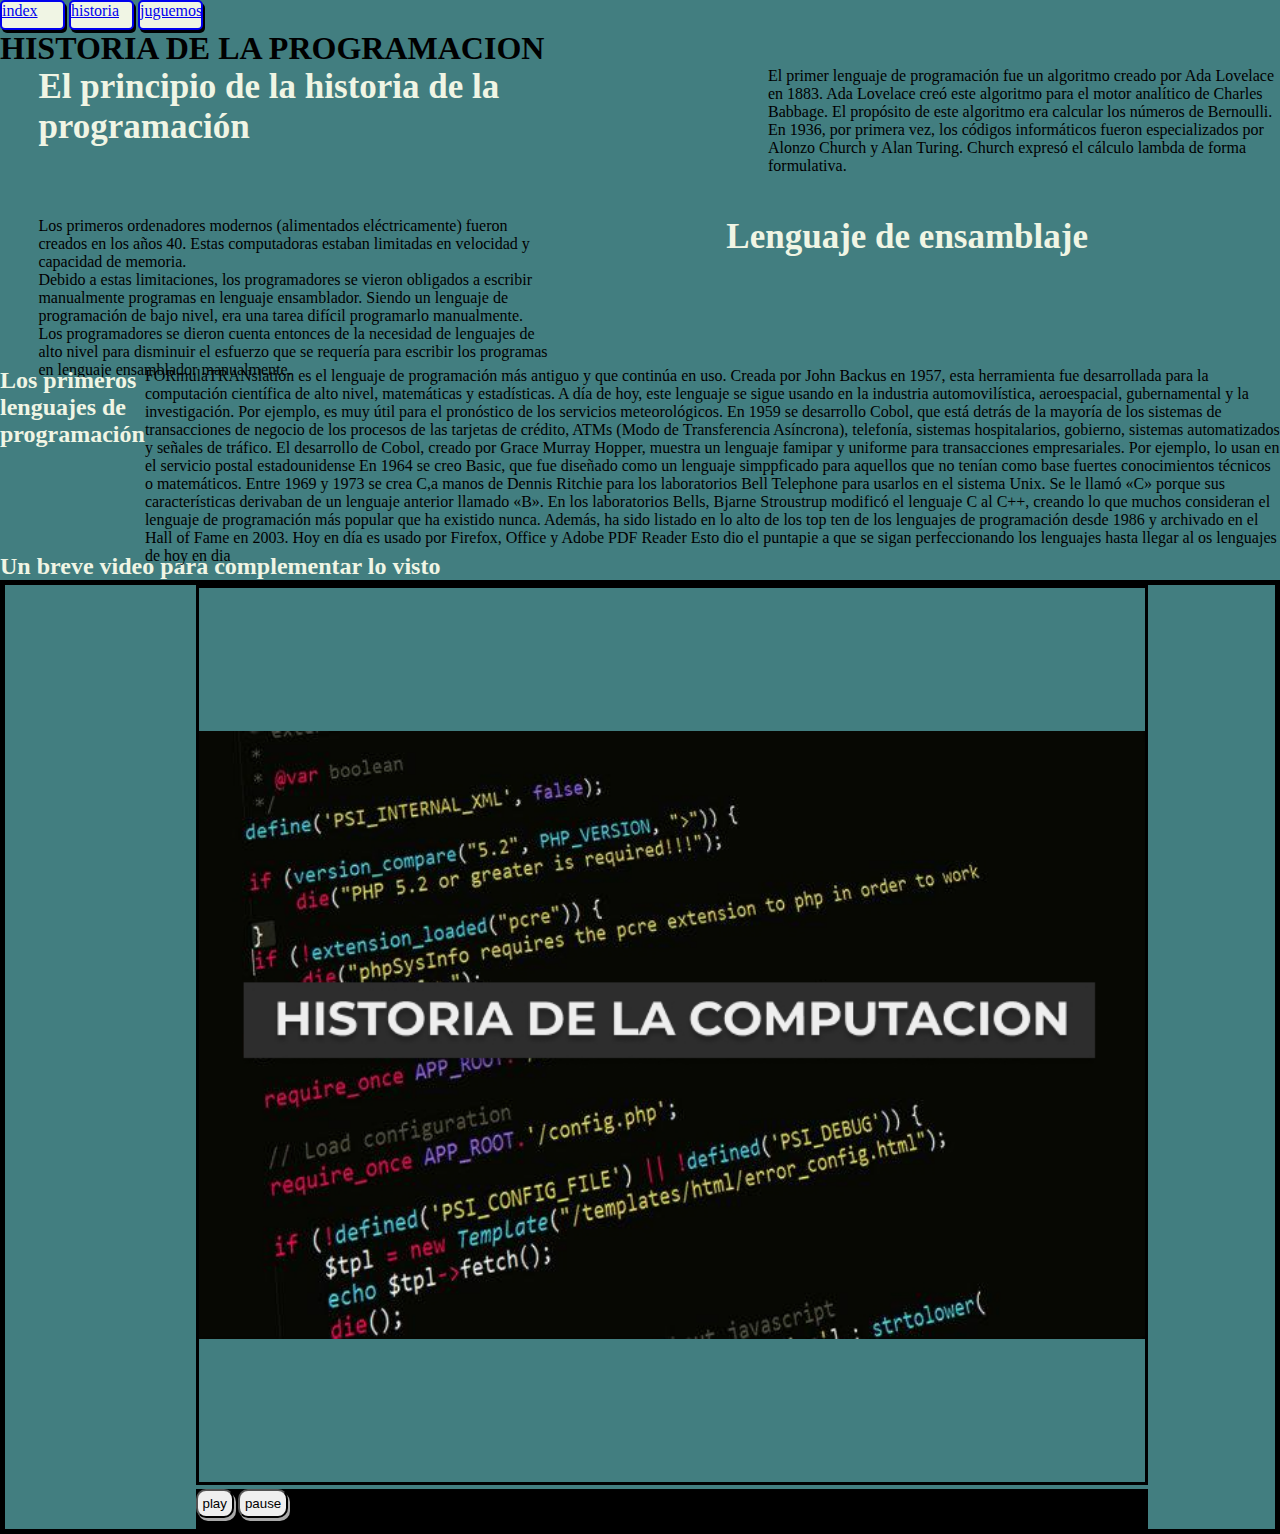
==== historia.html @ 58fbc531 "first commit" ====
<!DOCTYPE html>
<html>
<head>
	<meta charset="utf-8">
	<meta name="viewport" content="width=device-width, initial-scale=1">
	<title>Proyecto-Final</title>
	<link rel="stylesheet" type="text/css" href="estilo.css">
</head>
<body>
	<header>
	<nav>
		<main>
			<a href="index.html">index</a>
			<a href="historia.html">historia</a>
			<a href="juguemos.html">juguemos</a>
		    
		</main>
	</nav>
	
	<h1>HISTORIA DE LA PROGRAMACION</h1>

	<div class="container">
	<h2>El principio de la historia de la <br>programación</h2>
	<p>El primer lenguaje de programación fue un algoritmo creado por Ada Lovelace en 1883. Ada Lovelace creó este algoritmo para el motor analítico de Charles Babbage. El propósito de este algoritmo era calcular los números de Bernoulli. En 1936, por primera vez, los códigos informáticos fueron especializados por Alonzo Church y Alan Turing. Church expresó el cálculo lambda de forma formulativa.</p>
	</div>
	<div class="caja2">
	<h2>Lenguaje de ensamblaje</h2>
	<p>Los primeros ordenadores modernos (alimentados eléctricamente) fueron creados en los años 40. Estas computadoras estaban limitadas en velocidad y capacidad de memoria.<br>
Debido a estas limitaciones, los programadores se vieron obligados a escribir manualmente programas en lenguaje ensamblador. Siendo un lenguaje de programación de bajo nivel, era una tarea difícil programarlo manualmente. Los programadores se dieron cuenta entonces de la necesidad de lenguajes de alto nivel para disminuir el esfuerzo que se requería para escribir los programas en lenguaje ensamblador manualmente.</p>
    </div>
    <div class="caja3">
    <h2>Los primeros lenguajes de programación</h2>
    <p>FORmulaTRANslation es el lenguaje de programación más antiguo y que continúa en uso. Creada por John Backus en 1957, esta herramienta fue desarrollada para la computación científica de alto nivel, matemáticas y estadísticas. A día de hoy, este lenguaje se sigue usando en la industria automovilística, aeroespacial, gubernamental y la investigación. Por ejemplo, es muy útil para el pronóstico de los servicios meteorológicos.

En 1959 se desarrollo Cobol, que está detrás de la mayoría de los sistemas de transacciones de negocio de los procesos de las tarjetas de crédito, ATMs (Modo de Transferencia Asíncrona), telefonía, sistemas hospitalarios, gobierno, sistemas automatizados y señales de tráfico.
El desarrollo de Cobol, creado por Grace Murray Hopper, muestra un lenguaje famipar y uniforme para transacciones empresariales. Por ejemplo, lo usan en el servicio postal estadounidense

En 1964 se creo Basic, que fue diseñado como un lenguaje simppficado para aquellos que no tenían como base fuertes conocimientos técnicos o matemáticos.

Entre 1969 y 1973 se crea C,a manos de Dennis Ritchie para los laboratorios Bell Telephone para usarlos en el sistema Unix. Se le llamó «C» porque sus características derivaban de un lenguaje anterior llamado «B».

En los laboratorios Bells, Bjarne Stroustrup modificó el lenguaje C al C++, creando lo que muchos consideran el lenguaje de programación más popular que ha existido nunca. Además, ha sido listado en lo alto de los top ten de los lenguajes de programación desde 1986 y archivado en el Hall of Fame en 2003. Hoy en día es usado por Firefox, Office y Adobe PDF Reader
Esto dio el puntapie a que se sigan perfeccionando los lenguajes hasta llegar al os lenguajes de hoy en dia</p>
    </div><br>
    <br>
    <h2>Un breve video para complementar lo visto</h2>
    <section class="video">
    	<video poster="img-video.jpg" >
    	<source src="historia-Comp.mp4" type="video/mp4">
    		<source src="historia-Comp.ogv" type="video/ogv">
    		</video>

    			<div class="botonera">
    				<button onclick="reproducir()">play</button>
    				<button onclick="pausar()">pause</button>
                </div>
    


    </section>
   
<script src="estilo.js"></script>
</body>
</html>
---- estilo.css ----
*{box-sizing: border-box;
padding: 0;
margin: 0;}
body{
	background: #427E80;
}
#001 {
	border-image-slice: ;
}
h{
	color: #F0F5E4;
	}
h2{
	color: #F0F5E4;
}
footer{
	background: #2D2D2D;
	display: block;
}

.video{
	display: block;
	align-items: center;
	position: absolute;
	border: solid 5px;
}
.video video{
	width: 75%;
	height: 900px;
	border:solid; 5px;
	position: relative;
	right: -15%;

	
}


.botonera{
	width: 75%;
	height: 40px;
	background-color: black;
	position: relative;
	right: -15%;
	top: 15%;
	
}
.botonera button{
	cursor: poiter;
	padding: 5px;
	border-radius: 10px;
	box-shadow: 2px 3px darkgray;


}
button:active{
	box-shadow: none;
	transform: translate(3px,2px);
}
a{
	border: solid 2px;
	border-radius: 5px;
	background-color: #F0F5E4;
	display:inline-flex;
	width: 65px;
	height: 30px;
	box-shadow: 2px 3px black;
}
a:active{
	box-shadow: none;
	transform: translate(3px,2px);
}
.container{
	display: flex;
	width: 100%;
	height: 150px;
	position: relative;
}
.container h2{
left: 3%;
position: absolute;
font-size: 35px;
;
}
.container p{
	right: -60%;
	position: relative;
	width: 40%;
}
.caja2{
	display: flex;
	width: 100%;
	height: 150px;
	position: relative;
}
.caja2 h2{
position: absolute;
font-size: 35px;
right: 15%;
}
.caja2 p{
	right: -40%;
	left: 3%;
	position: relative;
	width: 40%;
}
.caja3{
	display: flex;
	width: 100%;
	height: 150px;
	position: relative;
}
.caja2 h2{
position: absolute;
font-size: 35px;
right: 15%;
}
.caja2 p{
	right: -40%;
	left: 3%;
	position: relative;
	width: 40%;
}
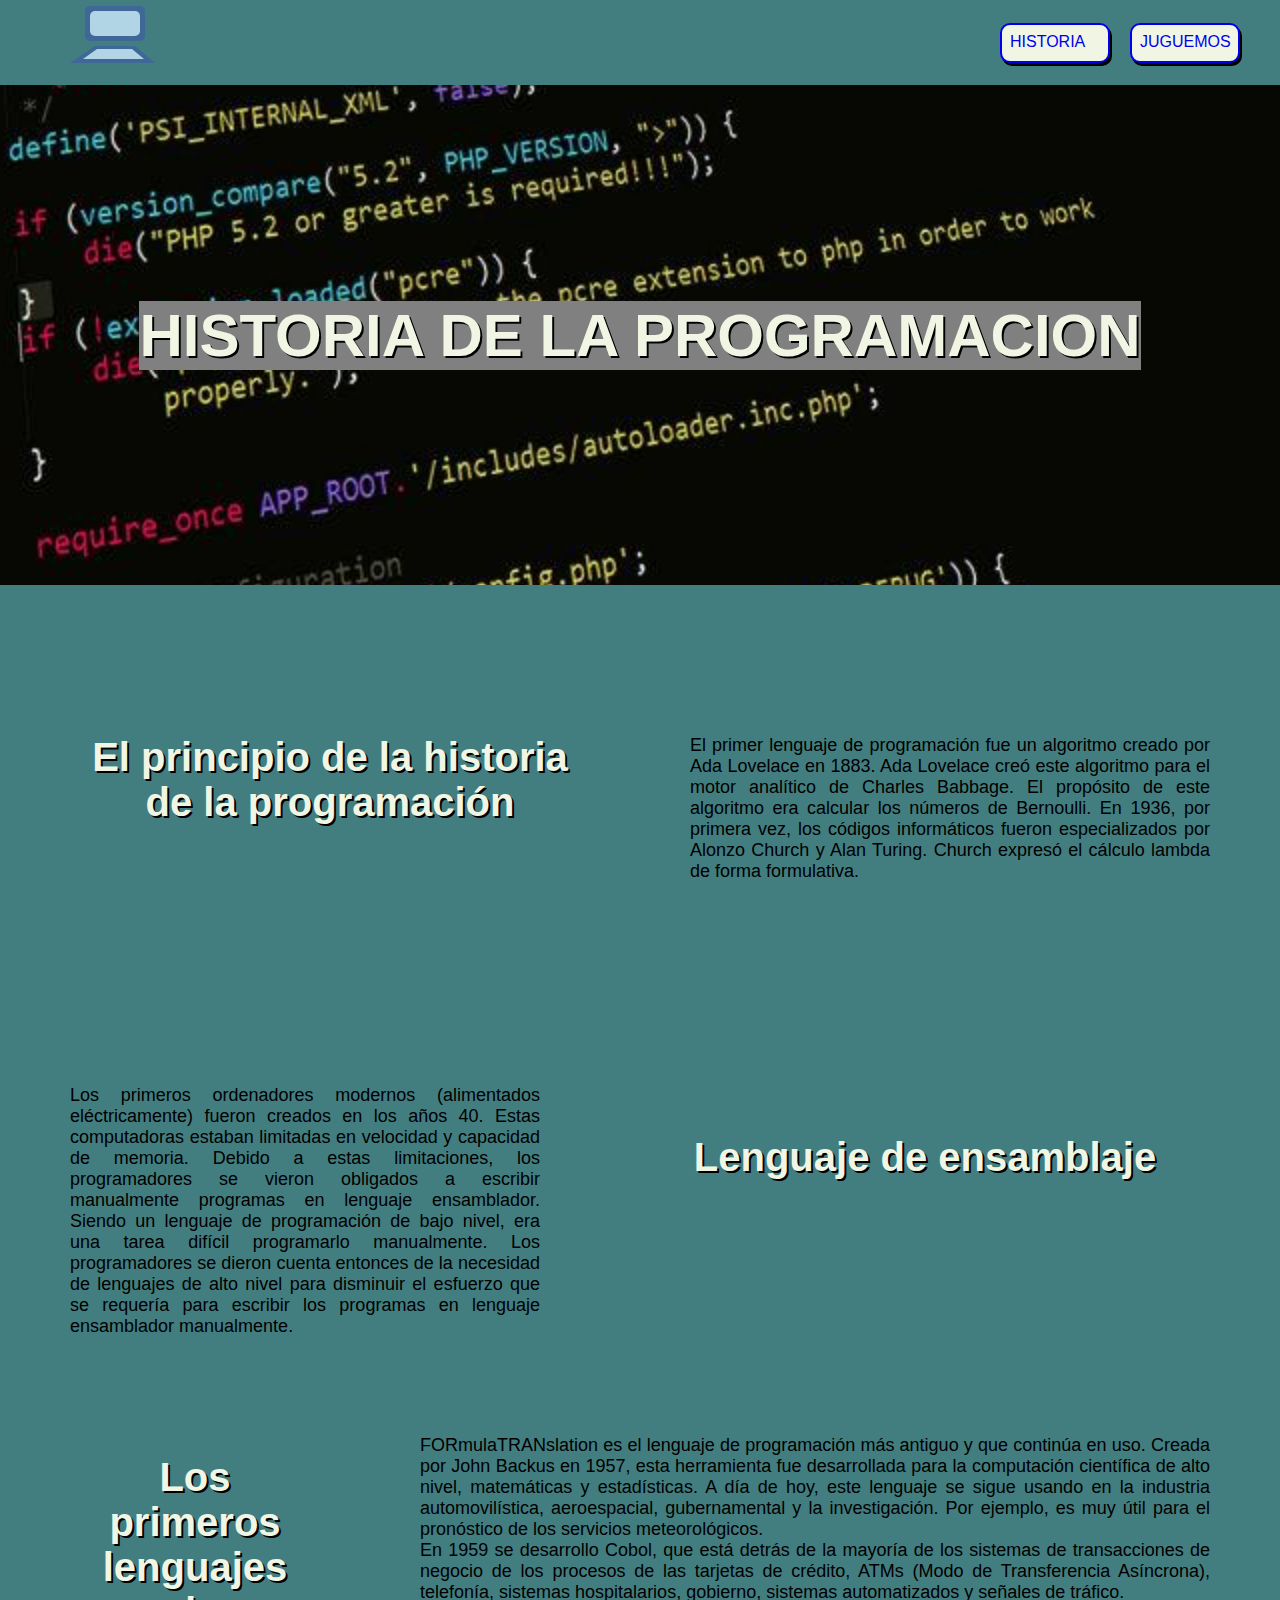
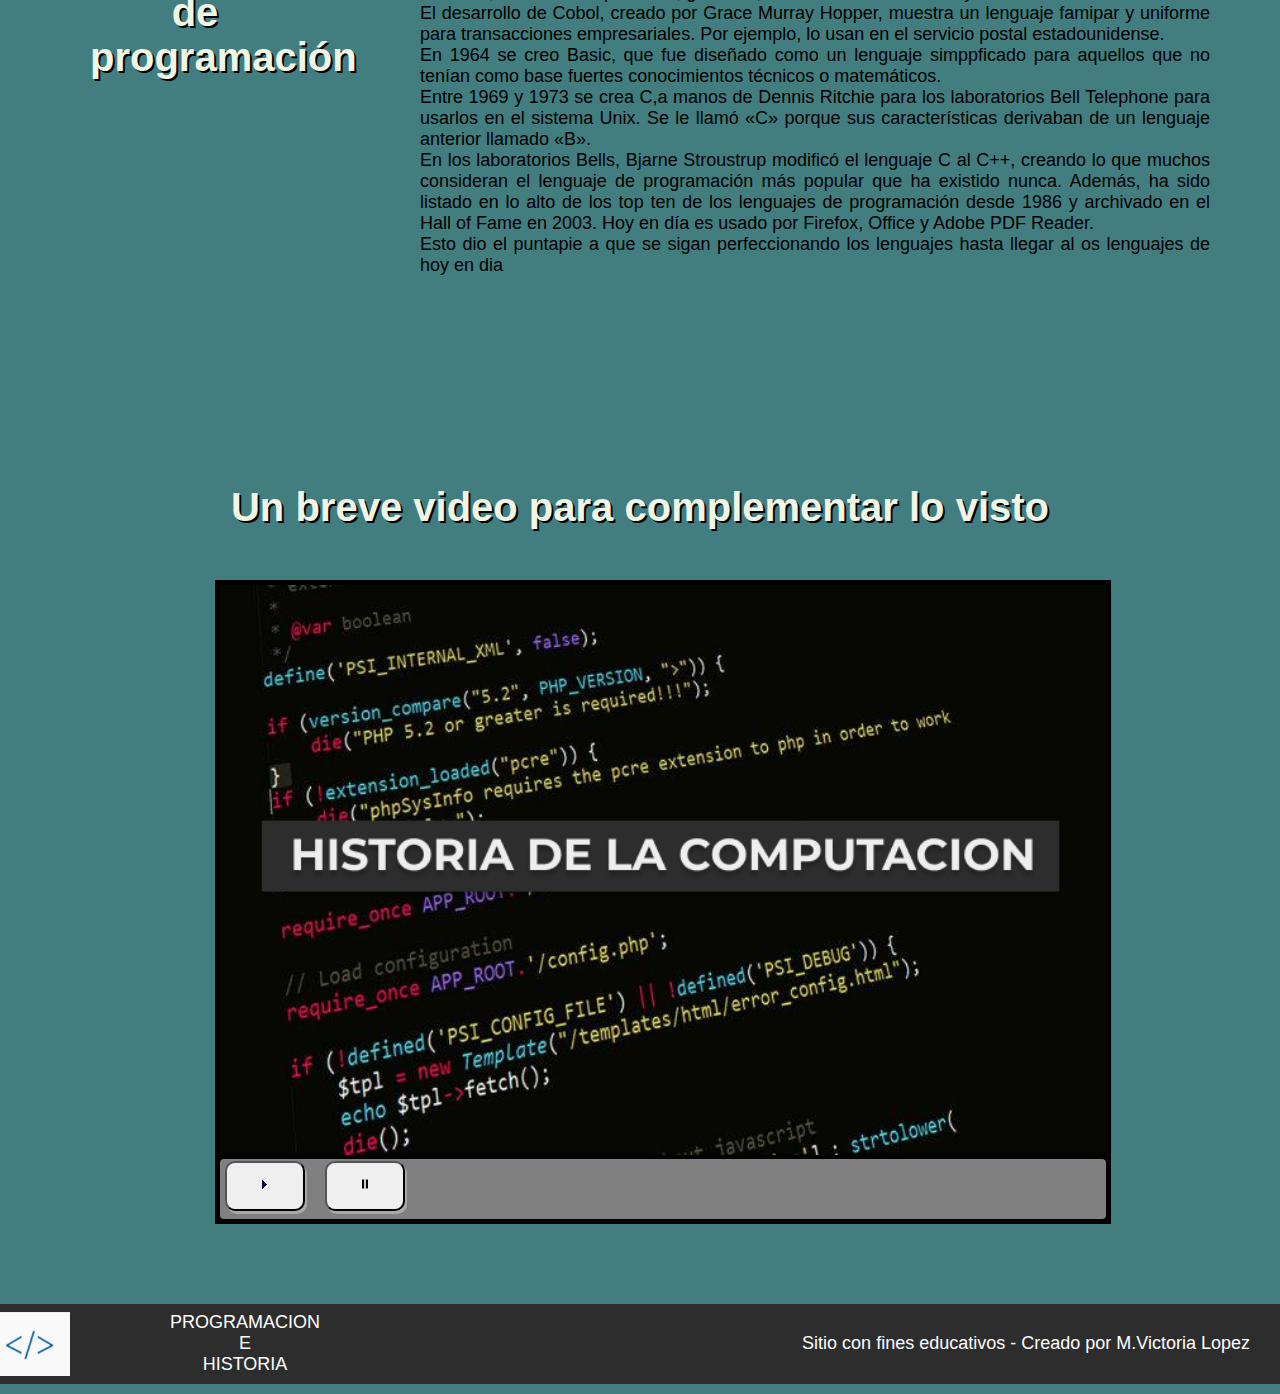
==== commit b33bd98d: "se agrega todo el proyecto" ====
--- a/historia.html
+++ b/historia.html
@@ -4,61 +4,89 @@
 	<meta charset="utf-8">
 	<meta name="viewport" content="width=device-width, initial-scale=1">
 	<title>Proyecto-Final</title>
+	<link rel="icon" type="logo.svg" href="./asset/logo.svg">
 	<link rel="stylesheet" type="text/css" href="estilo.css">
 </head>
 <body>
 	<header>
-	<nav>
-		<main>
-			<a href="index.html">index</a>
-			<a href="historia.html">historia</a>
-			<a href="juguemos.html">juguemos</a>
-		    
-		</main>
+			<nav class="navegador">
+		
+			<a href="index.html">
+				<svg width="200" height="80">
+				<rect id="logo1" x="45" y="5" width="60" height="35" rx="5"  fill="#3F6797"></rect>
+				<rect id="logo2" x="50" y="10" width="50" height="25" rx="5"  fill="#B1D5E4"></rect>
+				<polygon id="logo3" points="55 45 ,95 45,115 62,30 62" fill="#3F6797" ></polygon>
+				<polygon id="logo4" points="57 48 ,92 48,104 58,43 58" fill="#B1D5E4" ></polygon>
+			</svg>
+			</a>
+			<div class="navegador2">
+			<ul>
+				<li class="historia">
+			<a href="historia.html">HISTORIA</a>
+			</li>
+			<li class="juego">
+			<a href="juguemos.html">JUGUEMOS</a>
+            </li>  
+		</ul>
+		</div>
 	</nav>
+	<div id="titulo">
+	<header >
+        <div id="tituloTexto">        
+		<h1 >HISTORIA DE LA PROGRAMACION</h1>
+	</div>
+	</header></div>
 	
-	<h1>HISTORIA DE LA PROGRAMACION</h1>
-
-	<div class="container">
-	<h2>El principio de la historia de la <br>programación</h2>
+<article class="container">
+	<div class="caja1">
+	<h2>El principio de la historia de la programación</h2>
 	<p>El primer lenguaje de programación fue un algoritmo creado por Ada Lovelace en 1883. Ada Lovelace creó este algoritmo para el motor analítico de Charles Babbage. El propósito de este algoritmo era calcular los números de Bernoulli. En 1936, por primera vez, los códigos informáticos fueron especializados por Alonzo Church y Alan Turing. Church expresó el cálculo lambda de forma formulativa.</p>
 	</div>
 	<div class="caja2">
 	<h2>Lenguaje de ensamblaje</h2>
-	<p>Los primeros ordenadores modernos (alimentados eléctricamente) fueron creados en los años 40. Estas computadoras estaban limitadas en velocidad y capacidad de memoria.<br>
-Debido a estas limitaciones, los programadores se vieron obligados a escribir manualmente programas en lenguaje ensamblador. Siendo un lenguaje de programación de bajo nivel, era una tarea difícil programarlo manualmente. Los programadores se dieron cuenta entonces de la necesidad de lenguajes de alto nivel para disminuir el esfuerzo que se requería para escribir los programas en lenguaje ensamblador manualmente.</p>
+	<p>Los primeros ordenadores modernos (alimentados eléctricamente) fueron creados en los años 40. Estas computadoras estaban limitadas en velocidad y capacidad de memoria.
+    Debido a estas limitaciones, los programadores se vieron obligados a escribir manualmente programas en lenguaje ensamblador. Siendo un lenguaje de programación de bajo nivel, era una tarea difícil programarlo manualmente. Los programadores se dieron cuenta entonces de la necesidad de lenguajes de alto nivel para disminuir el esfuerzo que se requería para escribir los programas en lenguaje ensamblador manualmente.</p>
     </div>
     <div class="caja3">
     <h2>Los primeros lenguajes de programación</h2>
-    <p>FORmulaTRANslation es el lenguaje de programación más antiguo y que continúa en uso. Creada por John Backus en 1957, esta herramienta fue desarrollada para la computación científica de alto nivel, matemáticas y estadísticas. A día de hoy, este lenguaje se sigue usando en la industria automovilística, aeroespacial, gubernamental y la investigación. Por ejemplo, es muy útil para el pronóstico de los servicios meteorológicos.
+    <p>FORmulaTRANslation es el lenguaje de programación más antiguo y que continúa en uso. Creada por John Backus en 1957, esta herramienta fue desarrollada para la computación científica de alto nivel, matemáticas y estadísticas. A día de hoy, este lenguaje se sigue usando en la industria automovilística, aeroespacial, gubernamental y la investigación. Por ejemplo, es muy útil para el pronóstico de los servicios meteorológicos.<br>
 
-En 1959 se desarrollo Cobol, que está detrás de la mayoría de los sistemas de transacciones de negocio de los procesos de las tarjetas de crédito, ATMs (Modo de Transferencia Asíncrona), telefonía, sistemas hospitalarios, gobierno, sistemas automatizados y señales de tráfico.
-El desarrollo de Cobol, creado por Grace Murray Hopper, muestra un lenguaje famipar y uniforme para transacciones empresariales. Por ejemplo, lo usan en el servicio postal estadounidense
+    En 1959 se desarrollo Cobol, que está detrás de la mayoría de los sistemas de transacciones de negocio de los procesos de las tarjetas de crédito, ATMs (Modo de Transferencia Asíncrona), telefonía, sistemas hospitalarios, gobierno, sistemas automatizados y señales de tráfico.<br>
+    El desarrollo de Cobol, creado por Grace Murray Hopper, muestra un lenguaje famipar y uniforme para transacciones empresariales. Por ejemplo, lo usan en el servicio postal estadounidense.<br>
 
-En 1964 se creo Basic, que fue diseñado como un lenguaje simppficado para aquellos que no tenían como base fuertes conocimientos técnicos o matemáticos.
+    En 1964 se creo Basic, que fue diseñado como un lenguaje simppficado para aquellos que no tenían como base fuertes conocimientos técnicos o matemáticos.<br>
 
-Entre 1969 y 1973 se crea C,a manos de Dennis Ritchie para los laboratorios Bell Telephone para usarlos en el sistema Unix. Se le llamó «C» porque sus características derivaban de un lenguaje anterior llamado «B».
+    Entre 1969 y 1973 se crea C,a manos de Dennis Ritchie para los laboratorios Bell Telephone para usarlos en el sistema Unix. Se le llamó «C» porque sus características derivaban de un lenguaje anterior llamado «B».<br>
 
-En los laboratorios Bells, Bjarne Stroustrup modificó el lenguaje C al C++, creando lo que muchos consideran el lenguaje de programación más popular que ha existido nunca. Además, ha sido listado en lo alto de los top ten de los lenguajes de programación desde 1986 y archivado en el Hall of Fame en 2003. Hoy en día es usado por Firefox, Office y Adobe PDF Reader
-Esto dio el puntapie a que se sigan perfeccionando los lenguajes hasta llegar al os lenguajes de hoy en dia</p>
-    </div><br>
-    <br>
-    <h2>Un breve video para complementar lo visto</h2>
+    En los laboratorios Bells, Bjarne Stroustrup modificó el lenguaje C al C++, creando lo que muchos consideran el lenguaje de programación más popular que ha existido nunca. Además, ha sido listado en lo alto de los top ten de los lenguajes de programación desde 1986 y archivado en el Hall of Fame en 2003. Hoy en día es usado por Firefox, Office y Adobe PDF Reader.<br>
+    Esto dio el puntapie a que se sigan perfeccionando los lenguajes hasta llegar al os lenguajes de hoy en dia</p>
+
+</article>
+
+    <h2 class="tituloVideo">Un breve video para complementar lo visto</h2>
     <section class="video">
-    	<video poster="img-video.jpg" >
-    	<source src="historia-Comp.mp4" type="video/mp4">
-    		<source src="historia-Comp.ogv" type="video/ogv">
+    	<video poster="./asset/img-video.jpg" >
+    	<source src="./asset/historia-Comp.mp4" type="video/mp4">
+    		<source src="./asset/historia-Comp.ogv" type="video/ogv">
     		</video>
 
     			<div class="botonera">
-    				<button onclick="reproducir()">play</button>
-    				<button onclick="pausar()">pause</button>
+    				<button onclick="reproducir()"><img src="./asset/play.svg"></button>
+    				<button onclick="pausar()"><img src="./asset/pausa.svg"></button>
                 </div>
+     </section>
+
     
-
-
-    </section>
-   
+<footer class="footer">
+	<div class="footer1">
+		<p>PROGRAMACION<br> E<br> HISTORIA</p>
+		<img src="./asset/logo.svg">
+    </div>
+    <div class="footer2">
+        <p>Sitio con fines educativos - Creado por M.Victoria Lopez</p>
+    </div>
+</footer>
+  
 <script src="estilo.js"></script>
 </body>
 </html>--- a/estilo.css
+++ b/estilo.css
@@ -1,122 +1,418 @@
-*{box-sizing: border-box;
+/*Estilos generales*/
+
+*{
+box-sizing: border-box;
 padding: 0;
 margin: 0;}
 body{
 	background: #427E80;
 }
-#001 {
-	border-image-slice: ;
-}
-h{
+
+h1{
 	color: #F0F5E4;
-	}
+	text-shadow: 2px 2px black;
+}	
 h2{
 	color: #F0F5E4;
-}
-footer{
-	background: #2D2D2D;
+	text-shadow: 2px 2px black;
+}
+*{
+	font-family: 'Monserrat', sans-serif;
+}
+
+/*navegador*/
+
+.navegador{
+	height: 85px;
+	display: flex;
+	justify-content: space-between;
+	align-items: center;
+	margin: 0px 40px;
+}
+
+rect#logo1, polygon#logo3{
+    animation: part_1 ease-in 5s  ;
+    animation-iteration-count:1 ;
+    }
+    
+rect#logo2,polygon#logo4{
+animation: part_2 ease-in 5s  ;
+animation-iteration-count:1 ;
+}
+@keyframes part_1{
+    0% {
+    transform: translate(0,-10px);
+    opacity:0;}
+    20% {
+    transform: translate(0,-10px);
+    opacity:0;}
+    30% {
+    transform: translate(0,0);
+    opacity:1;}
+    90% {
+    transform: translate(0,0);
+    opacity:1;}
+    
+    100% {
+        transform: translate(0,0);
+        opacity:1;}
+}   
+@keyframes part_2 {
+    0% {
+        transform: translate(0,-10px);
+        opacity:0;}
+        30% {
+        transform: translate(0,-10px);
+        opacity:0;}
+        40% {
+        transform: translate(0,0);
+        opacity:1;}
+        90% {
+        transform: translate(0,0);
+        opacity:1;}
+
+        100% {
+            transform:translate(0,0);
+            opacity:1;}
+        }  
+
+.navegador ul{
+	display: flex;
+	justify-content: flex-end;
+	gap: 20px;
+	width: 300px;
+}
+.navegador2 a{
+	border: solid 2px;
+	border-radius: 5px;
+	background-color: #F0F5E4;
+	display:block;
+	width: 65px;
+	height: 30px;
+	box-shadow: 2px 3px black;
+}
+a:active{
+	box-shadow: none;
+	transform: translate(3px,2px);
+}
+.historia{
+	display: list-item;
+	list-style-type: none;
+	text-align: -webkit-match-parent
+}
+.historia a{
+	text-decoration: none;
+	justify-content: center;
+	border: 2px 3px;
+	border-radius: 10px;
+	width: 110px;
+	height: 40px;
+	padding: 8px;
+}
+.juego{
+	display: list-item;
+	list-style-type: none;
+	text-align: -webkit-match-parent
+}
+.juego a{
+	text-decoration: none;
+	padding: 8px;
+	justify-content: center;
+	border: 2px 3px;
+	border-radius: 10px;
+	width: 110px;
+	height: 40px;
+}
+#titulo{
+	background: url("./asset/codigo.jpg") 50% 0 fixed;
+	background-size: cover;
+	width: 100%;
+	min-height: 500px;
+	display: flex;
+	align-items: center;
+	justify-content: space-around;	
+}
+#tituloTexto{
+	text-align: center;
+	width: 100%;
+	background: grey;
+	font-size: 30px
+}
+
+/*pestaña index*/
+
+#sub1{
+	justify-content: center;
+	font-size: 45px;
+	display: flex;
+}
+.contenedor{
+	display: flex;
+	justify-content: space-between;
+ 	margin-top: 200px;
+}
+.contenedor1{
+	width: 350px;
+	justify-content: center;
+	height: 400px;
+	background-color: white;
+	border: 5px solid blue;
+	margin-left: 300px;
+}
+.contenedor1 img{
+	width: 100%;
+	margin-bottom: 25px;
+}
+.contenedor1 p{
+	width: 90%;
+	text-align: center;
+	height: 30px;
+}
+.contenedor1 a{
+	position: relative;
+	background-color: blue;
+	color: white;
+	width: 40%;
+	justify-content: center;
+	right: -30%;
+	text-align: center;
+	height: 40px;
+	border: 2px black;
+	border-radius: 3px;
+	padding: 10px;
+	text-decoration: none;
+}
+.contenedor2{
+	width: 350px;
+margin-right: 300px;	
+	height: 400px;
+	justify-content: center;
+	background-color: white;
+	border: 5px solid blue;
+}
+.contenedor2 img{
+	width: 100%;
+	margin-bottom: 25px;
+}
+.contenedor2 p{
+	width: 90%;
+	text-align: center;
+	height: 30px;
+	padding-bottom: 53px;
+}
+.contenedor2 a{
+	position: relative;
+	background-color: blue;
+	color: white;
+	width: 40%;
+	padding: 10px;
 	display: block;
-}
-
+	text-align: center;
+	text-decoration: none;
+	justify-content: center;
+	right: -30%;
+	height: 40px;
+	border: 2px black;
+	border-radius: 3px;
+}
+
+/*pestaña historia*/
+
+.container{
+	display: flex;
+	flex-direction: column;
+	justify-content: center;
+	text-align: center;
+	padding: 100px 20px;
+
+}
+.caja1{
+	width: 100%;
+	height: 350px;
+	justify-content: space-around;
+	display: flex;
+}
+.caja1 h2{
+	width: 50%;
+	height: 350px;
+	padding: 50px;
+	font-size: 40px;
+}
+.caja1 p{
+	text-align: justify;
+	width: 50%;
+	height: 350px;
+	padding: 50px;
+	font-size: 18px;
+}
+.caja2{
+	width: 100%;
+	height: 350px;
+	justify-content: space-around;
+	display: flex;
+	flex-direction: row-reverse;
+
+}
+.caja2 h2{
+	width: 50%;
+	height: 350px;
+	padding: 50px;
+	font-size: 40px;
+	margin: 50px;
+
+}
+.caja2 p{
+	text-align: justify;
+	width: 50%;
+	height: 350px;
+	padding: 50px;
+	font-size: 18px;
+}
+.caja3{
+	width: 100%;
+	height: 200px;
+	justify-content: space-around;
+	display: flex;
+
+}
+.caja3 h2{
+	width: 25%;
+	height: 350px;
+	padding: 50px;
+	font-size: 40px;
+	margin: 20px;
+
+}
+.caja3 p{
+	text-align: justify;
+	width: 75%;
+	height: 350px;
+	padding: 50px;
+	font-size: 18px;
+}
+.tituloVideo{
+	font-size: 40px;
+	font-display: block;
+	padding-top: 400px;
+	padding-bottom: 50px;
+	text-align: center;
+}
 .video{
+	width: 70%;
+	padding: 5px;
+	background-color: black;
 	display: block;
-	align-items: center;
-	position: absolute;
-	border: solid 5px;
+	right: -215px;
+	position: relative;
 }
 .video video{
-	width: 75%;
-	height: 900px;
-	border:solid; 5px;
-	position: relative;
-	right: -15%;
-
-	
-}
-
-
+		width: 100%;
+		
+	}
 .botonera{
-	width: 75%;
-	height: 40px;
-	background-color: black;
-	position: relative;
-	right: -15%;
-	top: 15%;
-	
+	display: flex;
+	justify-content: flex-start;
+	gap: 20px;
+	border-radius: 4px;
+	padding: 2px 5px;
+	background-color: grey;
+	height: 60px;
+	width: 100%;
 }
 .botonera button{
 	cursor: poiter;
 	padding: 5px;
+	width: 80px;
+
+	height: 50px;
 	border-radius: 10px;
 	box-shadow: 2px 3px darkgray;
-
-
 }
 button:active{
 	box-shadow: none;
 	transform: translate(3px,2px);
 }
-a{
-	border: solid 2px;
-	border-radius: 5px;
-	background-color: #F0F5E4;
-	display:inline-flex;
-	width: 65px;
-	height: 30px;
-	box-shadow: 2px 3px black;
-}
-a:active{
-	box-shadow: none;
-	transform: translate(3px,2px);
-}
-.container{
-	display: flex;
-	width: 100%;
-	height: 150px;
-	position: relative;
-}
-.container h2{
-left: 3%;
-position: absolute;
-font-size: 35px;
-;
-}
-.container p{
-	right: -60%;
-	position: relative;
-	width: 40%;
-}
-.caja2{
-	display: flex;
-	width: 100%;
-	height: 150px;
-	position: relative;
-}
-.caja2 h2{
-position: absolute;
-font-size: 35px;
-right: 15%;
-}
-.caja2 p{
-	right: -40%;
-	left: 3%;
-	position: relative;
-	width: 40%;
-}
-.caja3{
-	display: flex;
-	width: 100%;
-	height: 150px;
-	position: relative;
-}
-.caja2 h2{
-position: absolute;
-font-size: 35px;
-right: 15%;
-}
-.caja2 p{
-	right: -40%;
-	left: 3%;
-	position: relative;
-	width: 40%;
-}
+
+/*pestaña juego*/
+
+.tituloJuego{
+	font-size: 45px;
+	width: 100%;
+	justify-content: center;
+	display: flex;
+	margin-top: 120px;
+	margin-bottom: 40px;
+}
+.contenedorJuego{
+	display: flex;
+	justify-content: center;
+	width: 100%;
+	margin-bottom: 40px;
+	height: 400px;
+}
+.contenedorJuego div{
+	border: 2px solid black;
+	background-color: grey;
+	width: 280px;
+	display: flex;
+	justify-content: center;
+	padding-top: 15px;
+	font-size: 18px;
+}
+.contenedorImagen{
+	display: flex;
+	justify-content: center;
+	gap: 10px;
+	width: 100%;
+	margin-bottom: 40px;
+	height: 400px;
+}
+.contenedorImagen img{
+	width: 280px;
+	display: flex;
+	justify-items: center;
+}
+.reiniciarJuego{
+	display: flex;
+	justify-content: center;
+	margin-bottom: 50px;
+}
+.reiniciarJuego button{
+	width: 250px;
+    height: 45px;   
+    border: 2px solid;
+    border-radius: 8px;
+}
+
+/*footer*/
+
+.footer{
+	background: #2D2D2D;
+	display: flex;
+	width: 100%;
+	margin-top: 80px;
+	margin-bottom: 10px;
+	height: 80px;
+}
+.footer1{
+	display: flex;
+	width: 100%;
+	justify-content: center;
+	margin-right: 30px;
+	color: white;
+	flex-direction: row-reverse;
+	margin-left: -200px;
+	text-align: center;
+	gap: 100px;
+	align-items: center;
+	font-size: 18px;
+}
+.footer2{
+	display: flex;
+	width: 100%;
+	justify-content: flex-end;
+	margin-right: 30px;
+	color: white;
+	align-items: center;
+	font-size: 18px;
+}